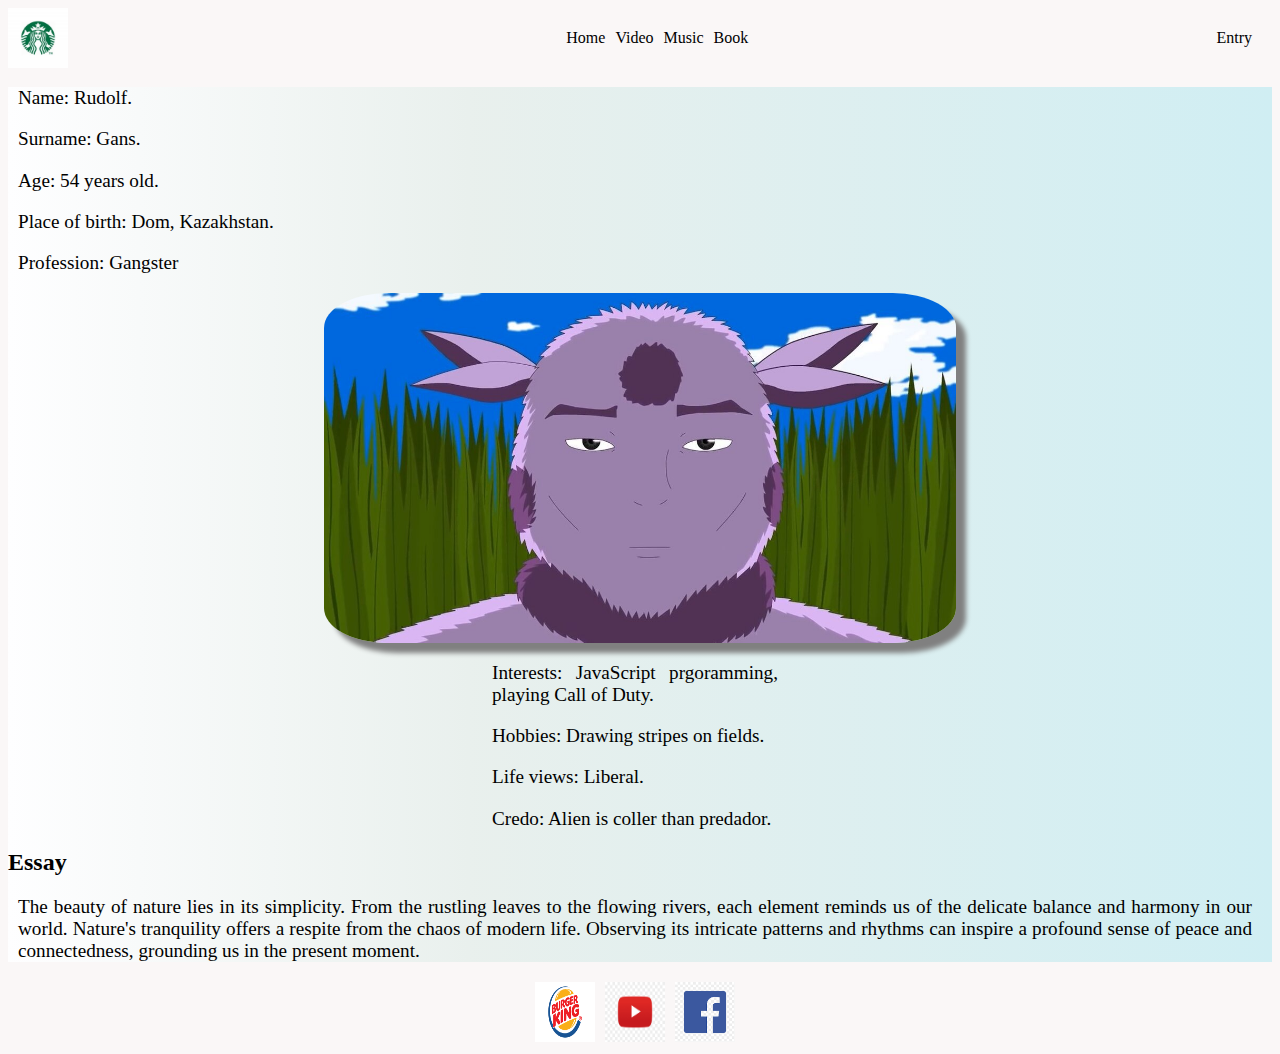
==== index.html @ 3820db35 "comm" ====
<!DOCTYPE html>
<html lang="en">
<head>
    <meta charset="UTF-8">
    <meta name="viewport" content="width=device-width, initial-scale=1.0">
    <link rel = "stylesheet" href = "./src/style.css">
    <title>Document</title>
</head>
<body>
    <nav class = "navbar">
        <img src = "/src/public/ooo.jpeg" width = 60 height = 60 alt = "logo">
        <ul>
            <li><a href = "index.html">Home</a></li>
            <li><a href = "video.html">Video</a></li>
            <li><a href = "audio.html">Music</a></li>
            <li><a href = "book.html">Book</a></li>
        </ul>
        <div><a href = "https://ku.edu.kz">Entry</a></div>
    </nav>
    <main>
        <div>
            <p>Name: Rudolf.</p>
            <p>Surname: Gans.</p>
            <p>Age: 54 years old.</p>
            <p>Place of birth: Dom, Kazakhstan.</p>
            <p>Profession: Gangster</p>
        </div>
        <div class="container">
            <img src="./src/public/kk.jpeg" width="100" height="50" alt="Photo">
        </div>
        <div class="interests">
            <p>Interests: JavaScript prgoramming, playing Call of Duty.</p>
            <p>Hobbies: Drawing stripes on fields.</p>
            <p>Life views: Liberal.</p>
            <p>Credo: Alien is coller than predador.</p>
        </div>
        <section>
            <h2>Essay</h2>
            <p>The beauty of nature lies in its simplicity.
                From the rustling leaves to the flowing rivers, each element reminds us of the delicate balance and harmony in our world. 
                Nature's tranquility offers a respite from the chaos of modern life. 
                Observing its intricate patterns and rhythms can inspire a profound sense of peace and connectedness, grounding us in the present moment. </p>
        </section>
    </main>
    <footer>
        <a href = "https://burgerking.kz/ru"><img src = "./src/public/VTRf8XTF-3.png" width = 60 height = 60></a>
        <a href = "https://www.youtube.com/"><img src = "./src/public/png-transparent-youtube-logo-youtube-logo-computer-icons-subscribe-angle-rectangle-airplane-thumbnail.png" width = 60 height = 60></a>
        <a href = "https://www.facebook.com/?locale=ru_RU"><img src = "./src/public/images.png" width = 60 height = 60></a>
    </footer>
</body>
</html>
---- src/style.css ----
.navbar {
    display: flex; /* Устанавливает контейнер .navbar как flex-контейнер, 
    позволяя его дочерним элементам располагаться в одной линии */
    flex-direction: row; /* Располагает дочерние элементы .navbar в строку (по горизонтали) */
    justify-content: space-between; /* Распределяет дочерние элементы .navbar равномерно, 
    с максимальным пространством между ними */
    background-color: #faf7f7; /* Устанавливает фоновый цвет для .navbar */
}

.navbar ul {
    display: flex; /* Устанавливает контейнер ul как flex-контейнер для его дочерних элементов (li) */
    flex-direction: row; /* Располагает элементы списка (li) в строку (по горизонтали) */
    list-style: none; /* Убирает маркеры списка */
    margin: 0; /* Убирает внешний отступ у списка */
}

.navbar ul li {
    display: flex; /* Устанавливает каждый элемент списка (li) как flex-контейнер для его содержимого */
    margin-right: 10px; /* Добавляет отступ справа у каждого элемента списка */
}

.navbar ul li:hover {
    background-color: #7cc6e5; /* Изменяет фоновый цвет элемента списка при наведении курсора */
    border-radius: 20%; /* Скругляет углы элемента списка при наведении курсора */
}

.navbar ul li a {
    text-decoration: none; /* Убирает подчеркивание у ссылок */
    color: black; /* Устанавливает цвет текста ссылок черным */
    margin: auto; /* Центрирует текст внутри элемента списка */
}

.navbar div {
    display: flex; /* Устанавливает div как flex-контейнер */
    align-items: center;
    margin-right: 20px; /* Добавляет отступ справа у div */
}

.navbar div a {
    text-decoration: none; /* Убирает подчеркивание у ссылок в div */
    color: black; /* Устанавливает цвет текста ссылок черным */
    margin: auto; /* Центрирует текст внутри div */
}

.navbar div:hover {
    background-color: #7cc6e5; /* Изменяет фоновый цвет div при наведении курсора */
    border-radius: 20%; /* Скругляет углы div при наведении курсора */
}

/* Контейнер с элементами, использующий Flexbox для адаптивного размещения */
.container {
    display: flex;
    flex-direction: row;
    flex-wrap: wrap; /* Элементы переносятся на новую строку при нехватке места */
    align-items: center;
}

/* Элементы с классами .person и .interests занимают 25% ширины контейнера и центрируются */
.person, .interests {
    width: 25%;
    margin: auto;
}

/* Стили для изображений внутри контейнера */
.container img {
    border-radius: 10%; /* Скругленные углы изображения */
    box-shadow: 10px 10px 5px gray; /* Добавление тени с серым цветом */
    width: 50%; /* Ширина изображения составляет 50% от ширины родительского элемента */
    height: auto; /* Автоматическое подстраивание высоты для сохранения пропорций */
    margin: auto;
    align-items: center;
}

/* Эффект при наведении на изображение */
.container img:hover {
    transform: scale(1.1); /* Увеличение изображения на 10% */
    transition: 0.5s ease; /* Плавный переход за 0.5 секунды */
    box-shadow: 10px 10px 5px #7cc6e5; /* Изменение цвета тени на синий */
}

/* Фон для всей страницы */
body {
    background-color: #faf7f7; /* Светло-серый фон */
}

/* Фон для основного содержимого страницы */
main {
    background: linear-gradient(90deg, rgba(254,254,255,1) 0%, rgba(226,237,233,0.72) 37%, rgba(208,238,243,1) 100%);
    /* Градиентный фон, плавно переходящий от светлого к более темному оттенку */
}

/* Стили для текста в параграфах */
p {
    text-align: justify; /* Выравнивание текста по ширине */
    font-size: 1.2rem; /* Увеличенный размер шрифта */
    font-weight: normal; /* Обычный вес шрифта */
    margin-right: 20px;
    margin-left: 10px; /* Отступы по бокам */
}

/* Эффект при наведении на параграф */
p:hover {
    background-color: #7cc6e5; /* Синий фон при наведении */
}

/* Секции внутри контейнера */
.container section {
    width: 100%; /* Секция занимает всю ширину контейнера */
    margin: auto; /* Центрирование секции */
}

.container-video {
    display: flex;
    flex-direction: column; /* Контейнер для видео, элементы располагаются вертикально */
}

.video1, .video2, .video3 {
    margin-bottom: 20px; /* Отступ снизу для каждого видео-блока */
    flex-direction: column; /* Внутренние элементы располагаются вертикально */
    display: flex; /* Применение Flexbox для управления содержимым */
}

.video1 video {
    margin: auto; /* Центрирование видео по горизонтали */
}

.video2 iframe {
    margin: auto; /* Центрирование iframe по горизонтали */
}

.video3 iframe {
    margin: auto; /* Центрирование iframe по горизонтали */
}

.container-audio {
    display: flex;
    flex-direction: column; /* Контейнер для аудио, элементы располагаются вертикально */
}

.audio1, .audio2, .audio3 {
    display: flex;
    flex-direction: column; /* Внутренние элементы располагаются вертикально */
    margin-top: 20px; /* Отступ сверху для каждого аудио-блока */
}

.audio1 audio, .audio2 audio, .audio3 audio {
    width: 60%; /* Аудиоплееры занимают 60% ширины контейнера */
    margin: auto; /* Центрирование аудиоплееров по горизонтали */
}

.audio1 img, .audio2 img, .audio3 img {
    margin: auto; /* Центрирование изображений */
    border-radius: 10%; /* Скругление углов изображений */
    box-shadow: 5px 5px 5px #7cc6e5; /* Добавление синеватой тени к изображениям */
}

.container-book {
    display: flex;
    flex-direction: column; /* Контейнер для книг, элементы располагаются вертикально */
}

.book1, .book2, .book3 {
    display: flex;
    flex-direction: column; /* Внутренние элементы располагаются вертикально */
    margin-top: 20px; /* Отступ сверху для каждого книжного блока */
}

.book1 img, .book2 img, .book3 img {
    margin: auto; /* Центрирование изображений */
    border-radius: 10%; /* Скругление углов изображений */
    box-shadow: 5px 5px 5px #7cc6e5; /* Добавление синеватой тени к изображениям */
    margin-bottom: 10px; /* Отступ снизу для изображений */
}

.book1 a, .book2 a, .book3 a {
    margin: auto; /* Центрирование ссылок */
    text-decoration: none; /* Убираем подчеркивание у ссылок */
    color: black; /* Цвет текста ссылок черный */
    font-size: 1.2rem; /* Увеличенный размер шрифта для ссылок */
} 

.book1 img:hover, .book2 img:hover, .book3 img:hover {
    box-shadow: 5px 5px 5px greenyellow; /* Изменение тени на зеленовато-желтую при наведении на изображение */
}

.book1 a:hover, .book2 a:hover, .book3 a:hover {
    background-color: #7cc6e5; /* Изменение фона ссылки на синий при наведении */
    transition: 0.7s ease; /* Плавный переход фона за 0.7 секунды */
}

footer {
    display: flex;
    flex-direction: row; /* Элементы внутри футера располагаются горизонтально */
    justify-content: center; /* Центрирование содержимого футера */
}

footer a {
    margin-right: 10px; /* Отступ справа у ссылок в футере */
}


@media (max-width: 700px) {
    /* При ширине экрана до 700px */
    
    .container {
        display: flex;
        flex-direction: column; /* Переключение на вертикальный макет */
    }
    
    .person {
        display: flex;
        flex-direction: column; /* Внутренние элементы располагаются вертикально */
        flex-wrap: wrap; /* Перенос элементов на новую строку при необходимости */
        width: 100%; /* Элемент занимает всю ширину контейнера */
        margin: 0; /* Убираем отступы */
    }

    .person p {
        margin-top: 5px; /* Отступ сверху для параграфов */
        margin-bottom: 10px; /* Отступ снизу для параграфов */
    }
    
    .container img {
        margin-top: 20px; /* Отступ сверху для изображений */
        border-radius: 10%; /* Скругление углов изображений */
        box-shadow: 5px 5px 5px gray; /* Тень для изображений */
        width: 95%; /* Изображение занимает 95% ширины контейнера */
        height: auto; /* Высота автоматически подстраивается под ширину */
        margin: auto; /* Центрирование изображения по горизонтали */
    }
    
    .container img:hover {
        transform: scale(1.03); /* Легкое увеличение изображения при наведении */
        transition: 0.5s ease; /* Плавный переход увеличения за 0.5 секунды */
        box-shadow: 5px 5px 5px #7cc6e5; /* Изменение тени при наведении */
    }

    .interests {
        display: flex;
        flex-direction: column; /* Внутренние элементы располагаются вертикально */
        flex-wrap: wrap; /* Перенос элементов на новую строку при необходимости */
        width: 100%; /* Элемент занимает всю ширину контейнера */
        margin: 0; /* Убираем отступы */
    }

    .interests p {
        margin-top: 10px; /* Отступ сверху для параграфов */
        margin-bottom: 0; /* Убираем отступ снизу */
    }

    h2 {
        margin: 10px; /* Отступы вокруг заголовка */
        text-align: center; /* Выравнивание заголовка по центру */
    }

    .video1 video {
        margin-top: 20px; /* Отступ сверху для видео */
        width: 95%; /* Видео занимает 95% ширины контейнера */
        height: auto; /* Высота автоматически подстраивается под ширину */
    }
    
    .video2 iframe {
        width: 95%; /* Iframe занимает 95% ширины контейнера */
        height: 320px; /* Высота Iframe фиксирована */
    }
    
    .video3 iframe {
        width: 95%; /* Iframe занимает 95% ширины контейнера */
        height: 320px; /* Высота Iframe фиксирована */
    }

    .book1 img, .book2 img, .book3 img {
        width: 95%; /* Изображения книг занимают 95% ширины контейнера */
        height: auto; /* Высота автоматически подстраивается под ширину */
    }
}

@media (min-width: 700px) and (max-width: 900px) {
    /* При ширине экрана от 700px до 900px */
    
    .container img {
        margin-top: 20px; /* Отступ сверху для изображений */
        border-radius: 10%; /* Скругление углов изображений */
        box-shadow: 5px 5px 5px gray; /* Тень для изображений */
        width: 320px; /* Ширина изображения фиксирована */
        height: 200px; /* Высота изображения фиксирована */
        margin: auto; /* Центрирование изображения по горизонтали */
    }
}
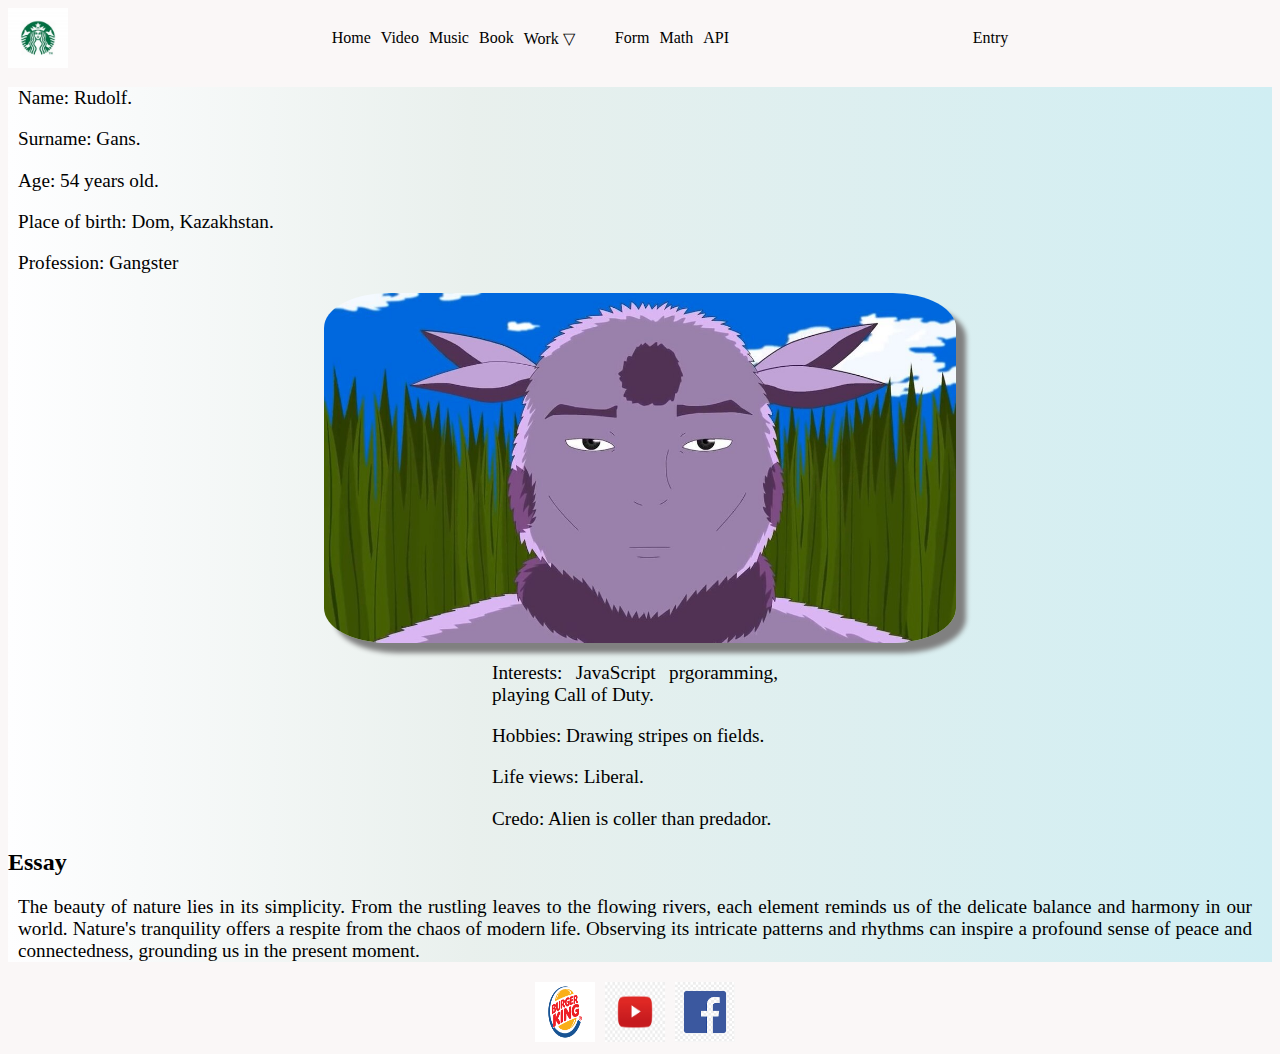
==== commit c2a02ea6: "---" ====
--- a/index.html
+++ b/index.html
@@ -8,14 +8,26 @@
 </head>
 <body>
     <nav class = "navbar">
-        <img src = "/src/public/ooo.jpeg" width = 60 height = 60 alt = "logo">
+        <img src = "./src/public/ooo.jpeg" width = 60 height = 60 alt = "logo">
         <ul>
             <li><a href = "index.html">Home</a></li>
             <li><a href = "video.html">Video</a></li>
             <li><a href = "audio.html">Music</a></li>
             <li><a href = "book.html">Book</a></li>
+            <li class = "work"><a href = "#">Work &bigtriangledown;</a>
+                <ul>
+                    <li><a href = "form.html">Form</a></li>
+                    <li><a href = "math.html">Math</a></li>
+                    <li><a href = "api.html">API</a></li>
+                </ul> 
+            </li>
         </ul>
         <div><a href = "https://ku.edu.kz">Entry</a></div>
+            <div class = "burger" id = "burger2">
+                <span></span>
+                <span></span>
+                <span></span>
+            </div>
     </nav>
     <main>
         <div>
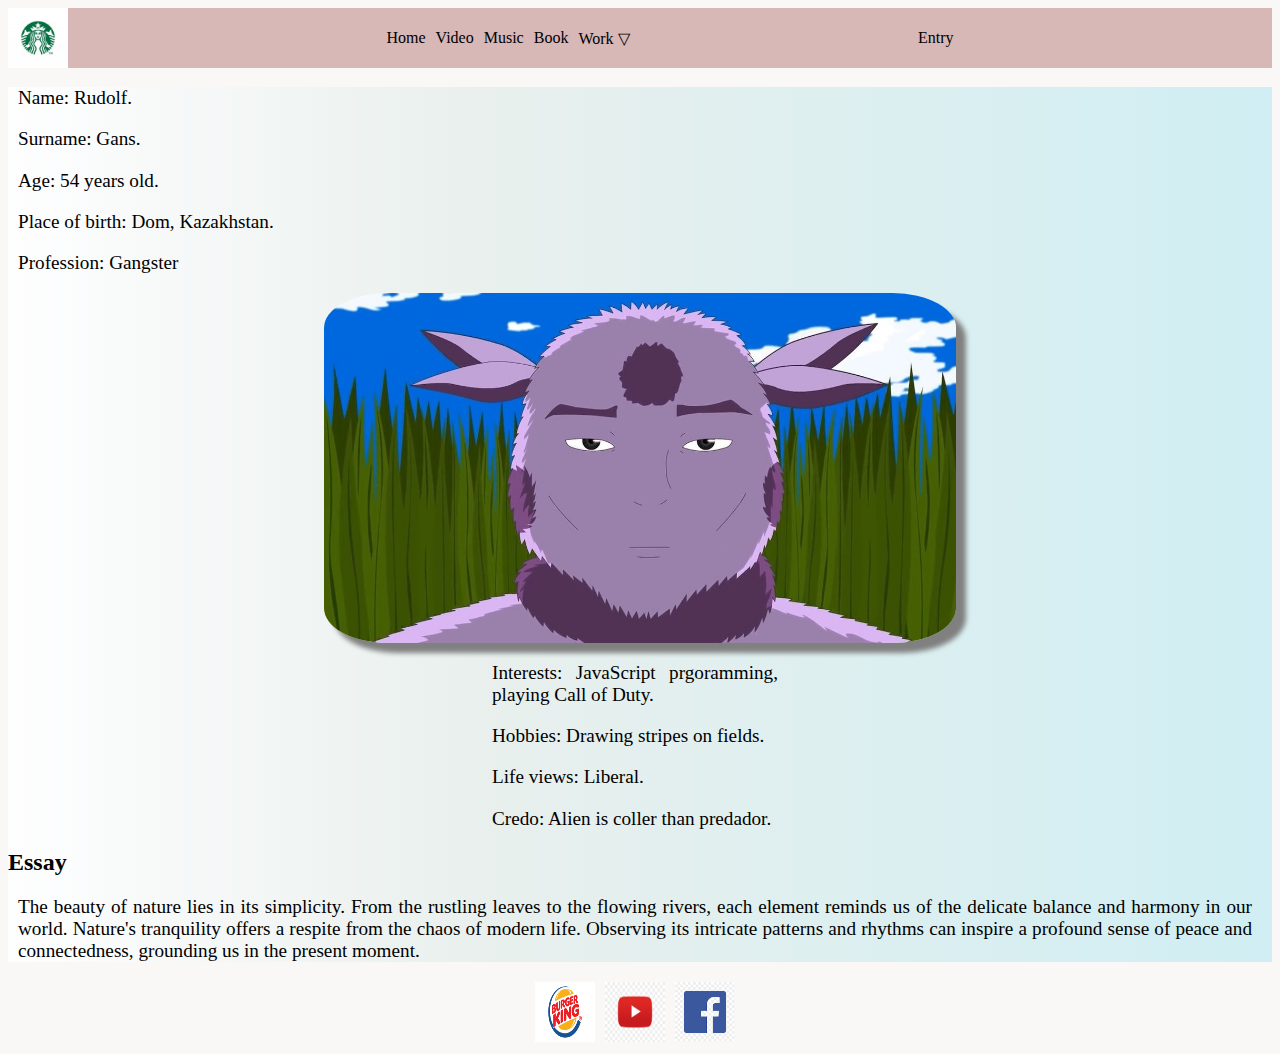
==== commit 76ed6afc: "--" ====
--- a/index.html
+++ b/index.html
@@ -7,7 +7,7 @@
     <title>Document</title>
 </head>
 <body>
-    <nav class = "navbar">
+    <nav class = "navbar open">
         <img src = "./src/public/ooo.jpeg" width = 60 height = 60 alt = "logo">
         <ul>
             <li><a href = "index.html">Home</a></li>
--- a/src/style.css
+++ b/src/style.css
@@ -4,7 +4,7 @@
     flex-direction: row; /* Располагает дочерние элементы .navbar в строку (по горизонтали) */
     justify-content: space-between; /* Распределяет дочерние элементы .navbar равномерно, 
     с максимальным пространством между ними */
-    background-color: #faf7f7; /* Устанавливает фоновый цвет для .navbar */
+    background-color: #d8b7b7; /* Устанавливает фоновый цвет для .navbar */
 }
 
 .navbar ul {
@@ -274,6 +274,9 @@
         height: auto; /* Высота автоматически подстраивается под ширину */
     }
 }
+.burger {
+    display: none;
+}
 
 @media (min-width: 700px) and (max-width: 900px) {
     /* При ширине экрана от 700px до 900px */
@@ -286,4 +289,141 @@
         height: 200px; /* Высота изображения фиксирована */
         margin: auto; /* Центрирование изображения по горизонтали */
     }
+}
+
+.navbar ul .work {
+    position: relative; /* Set the position to relative to enable absolute positioning of its child elements */
+    display: flex; /* Use flexbox for layout */
+    z-index: 10; /* Set stacking order */
+}
+
+.navbar ul .work ul {
+    position: absolute; /* Position the dropdown menu absolutely relative to its nearest positioned ancestor */
+    flex-direction: column; /* Arrange children in a column */
+    left: 0; /* Align the left edge of the dropdown with the parent */
+    top: 100%; /* Position the top of the dropdown just below the parent */
+    width: 100px; /* Set a fixed width for the dropdown */
+    display: none; /* Initially hide the dropdown */
+    padding: 0; /* Remove default padding */
+    z-index: 20; /* Set a higher stacking order for the dropdown */
+}
+
+.navbar ul .work ul li {
+    z-index: 20; /* Ensure list items have the same stacking order as the parent */
+    background-color: #7cc6e5; /* Set background color */
+    margin-bottom: 2px; /* Add space between items */
+}
+
+.navbar ul .work:hover ul {
+    display: block; /* Show the dropdown when hovering over the parent */
+}
+
+.navbar ul .work ul li:hover {
+    background-color: white; /* Change background color on hover */
+    border-radius: 0; /* Remove border radius */
+}
+
+
+.navbar ul .work ul {
+    position: absolute; /* Position the dropdown menu absolutely relative to its nearest positioned ancestor */
+    flex-direction: column; /* Arrange children in a column */
+    left: 10px; /* Offset the dropdown 10px from the left of the parent */
+    top: 0; /* Align the top of the dropdown with the top of the parent */
+    width: 100px; /* Set a fixed width for the dropdown */
+    display: none; /* Initially hide the dropdown */
+    padding: 0; /* Remove default padding */
+    z-index: 20; /* Set a higher stacking order for the dropdown */
+}
+
+.navbar ul .work ul li {
+    margin-top: 0; /* Remove top margin */
+    margin-bottom: 10px; /* Add bottom margin */
+    background-color: unset; /* Remove default background color */
+    font-size: 1.2rem; /* Increase font size */
+    margin-left: 10px; /* Offset the list item 10px from the left */
+    color: black; /* Set text color to black */
+}
+
+.navbar ul .work ul li:hover {
+    background-color: black; /* Change background color to black on hover */
+}
+
+.navbar ul .work ul li:hover a:hover {
+    color: white; /* Change text color to white when hovering over the link */
+}
+
+.navbar ul .work:hover ul li a {
+    color: black; /* Set text color to black when hovering over the parent */
+}
+
+
+.form {
+    flex-direction: column; /* Arrange the children of the .form container in a column layout */
+}
+
+.form form {
+    display: flex; /* Use flexbox for the form layout */
+    flex-direction: column; /* Arrange form elements in a column */
+}
+
+.form form fieldset {
+    display: flex; /* Use flexbox for the fieldset layout */
+    flex-direction: column; /* Arrange fieldset elements in a column */
+    width: 50%; /* Set the width of the fieldset to 50% of the container */
+    margin: auto; /* Center the fieldset horizontally */
+    margin-top: 30px; /* Add a margin of 30px to the top */
+    margin-bottom: 10px; /* Add a margin of 10px to the bottom */
+}
+
+.form form fieldset input {
+    margin-bottom: 10px; /* Add a margin of 10px to the bottom of each input element */
+}
+
+.form form fieldset legend {
+    text-align: center; /* Center the legend text */
+    font-size: 1.2rem; /* Set the font size of the legend text to 1.2rem */
+    font-weight: bold; /* Make the legend text bold */
+}
+
+.form form button {
+    width: 200px; /* Set the width of the button to 200px */
+    font-size: 1.2rem; /* Set the font size of the button text to 1.2rem */
+    background-color: #24779b; /* Set the background color of the button */
+    color: white; /* Set the text color of the button to white */
+    margin: auto; /* Center the button horizontally */
+    margin-bottom: 20px; /* Add a margin of 20px to the bottom */
+}
+
+.form form button:hover {
+    font-size: 1.2rem; /* Maintain the font size of the button text on hover */
+    background-color: #91130c; /* Change the background color of the button on hover */
+    color: rgb(248, 243, 243); /* Change the text color of the button on hover */
+}
+
+
+@media (max-width: 900px) and (min-width: 700px) {
+    .form form fieldset {
+        width: 70%; /* Increase the width to 70% for better readability on smaller screens */
+    }
+
+    .form form button {
+        width: 150px; /* Slightly reduce the button width */
+        font-size: 1.1rem; /* Adjust font size */
+    }
+}
+
+/* Styles for screens less than 700px */
+@media (max-width: 699px) {
+    .form form fieldset {
+        width: 90%; /* Full width for mobile screens */
+    }
+
+    .form form button {
+        width: 100%; /* Make the button full width for small screens */
+        font-size: 1rem; /* Further adjust the font size */
+    }
+
+    .form form fieldset legend {
+        font-size: 1rem; /* Adjust legend size for smaller screens */
+    }
 }